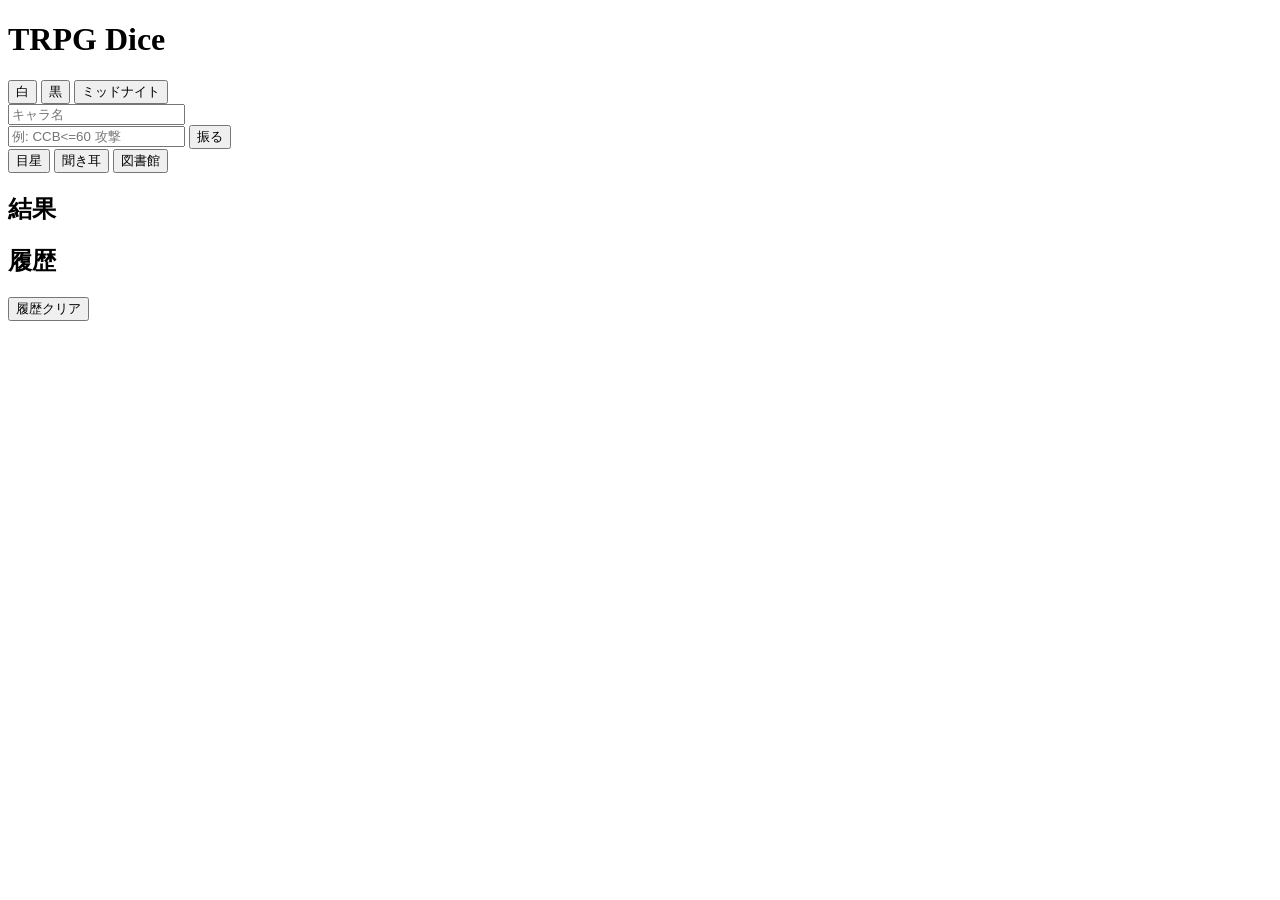
==== index.html @ e3eae95b "Create index.html" ====
<!DOCTYPE html>
<html lang="ja">
<head>
<meta charset="UTF-8">
<title>TRPG Dice</title>
<link rel="stylesheet" href="style.css">
</head>

<body class="theme-dark">

<h1>TRPG Dice</h1>

<div class="themeButtons">

<button onclick="setTheme('theme-light')">白</button>
<button onclick="setTheme('theme-dark')">黒</button>
<button onclick="setTheme('theme-midnight')">ミッドナイト</button>

</div>

<div class="nameBox">

<input id="charName" placeholder="キャラ名">

</div>

<div class="diceBox">

<input id="diceInput" placeholder="例: CCB<=60 攻撃">

<button onclick="roll()">振る</button>

</div>

<div class="skillButtons">

<button onclick="quick('CCB<=70')">目星</button>
<button onclick="quick('CCB<=60')">聞き耳</button>
<button onclick="quick('CCB<=50')">図書館</button>

</div>

<h2>結果</h2>

<div id="result"></div>

<h2>履歴</h2>

<button onclick="clearHistory()">履歴クリア</button>

<div id="history"></div>

<script>

function quick(cmd){

document.getElementById("diceInput").value=cmd
roll()

}

function roll(){

let input=document.getElementById("diceInput").value.trim()

if(!input)return

let main=input.split(" ")[0]

let color="blue"
let resultText=""

let dice=Math.floor(Math.random()*100)+1

// CCB

if(main.startsWith("CCB<=")){

let target=parseInt(main.replace("CCB<=",""))

if(dice==1){

color="yellow"
resultText="1 → クリティカル"

}else if(dice>=96){

color="red"
resultText=dice+" → ファンブル"

}else if(dice<=target){

resultText=dice+" → 成功"

}else{

resultText=dice+" → 失敗"

}

}

// RESB

else if(main.startsWith("RESB")){

let nums=main.match(/\((\d+)-(\d+)\)/)

let a=parseInt(nums[1])
let b=parseInt(nums[2])

let target=50+(a-b)*5

let d=Math.floor(Math.random()*100)+1

if(d<=target){

resultText=d+" → 成功"

}else{

resultText=d+" → 失敗"

}

}

// 1B100

else if(main=="1B100"){

let d=Math.floor(Math.random()*100)+1

resultText=d

}

// XdY

else if(main.includes("d")){

let parts=main.split("d")

let count=parseInt(parts[0])
let sides=parseInt(parts[1])

let total=0
let detail=[]

for(let i=0;i<count;i++){

let r=Math.floor(Math.random()*sides)+1
total+=r
detail.push(r)

}

resultText=total+" ("+detail.join(",")+")"

}

// choice

else if(main.startsWith("choice[")){

let text=main.replace("choice[","").replace("]","")

let arr=text.split(",")

let pick=arr[Math.floor(Math.random()*arr.length)]

resultText=pick

}

showResult(resultText,color,input)

}

function showResult(text,color,cmd){

let name=document.getElementById("charName").value || "PL"

let html="<div class='diceResult "+color+"'>"+text+"</div>"

document.getElementById("result").innerHTML=html

let log="<div class='historyLine'><span class='char'>"+name+"</span> : "+cmd+" → <span class='"+color+"'>"+text+"</span></div>"

document.getElementById("history").innerHTML=log+document.getElementById("history").innerHTML

}

function clearHistory(){

document.getElementById("history").innerHTML=""

}

function setTheme(theme){

document.body.className=theme

}

</script>

</body>
  </html>
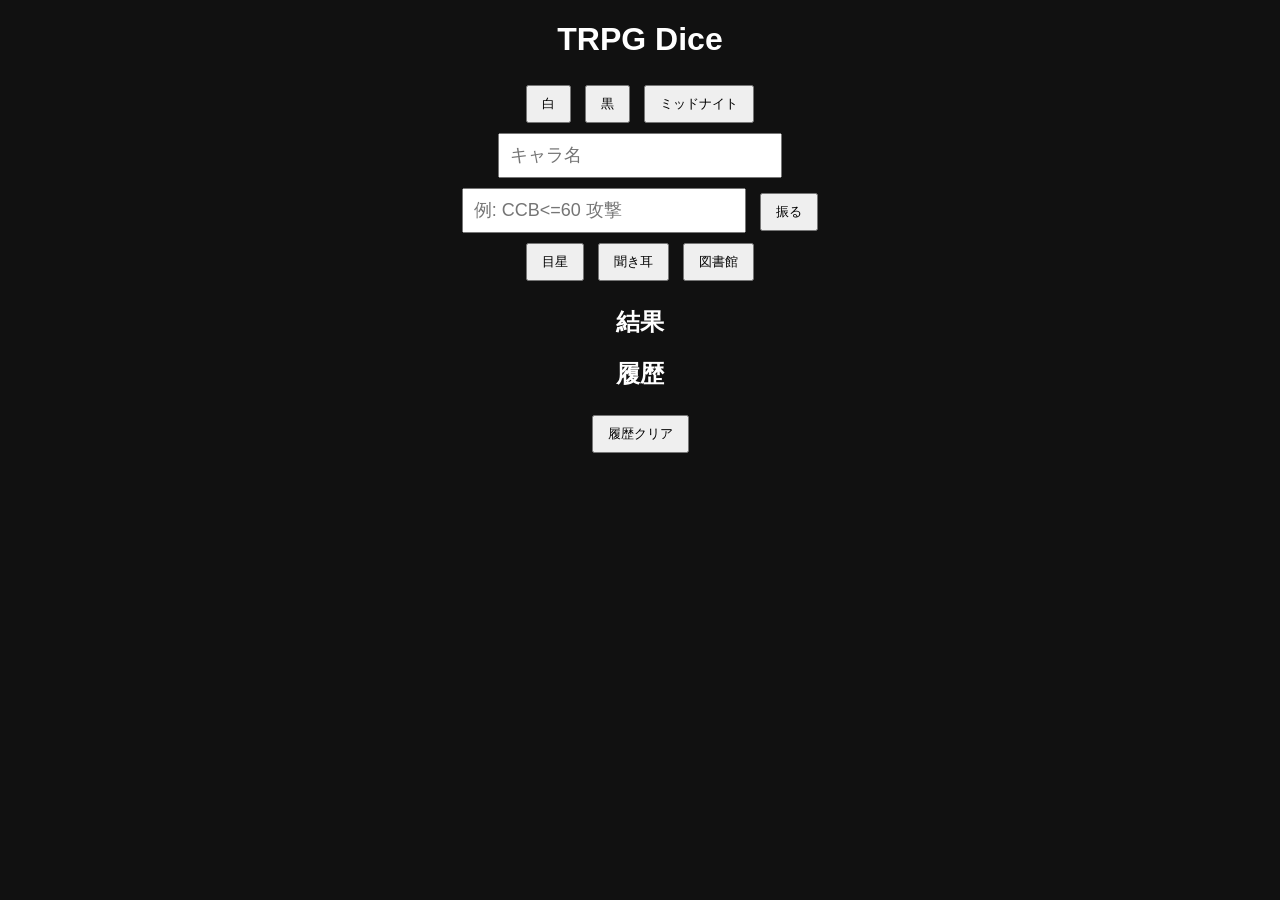
==== commit 7b4f2cde: "Add doctype declaration to index.html" ====
--- a/index.html
+++ b/index.html
@@ -1,4 +1,5 @@
 <!DOCTYPE html>
+
 <html lang="ja">
 <head>
 <meta charset="UTF-8">
--- a/style.css
+++ b/style.css
@@ -0,0 +1,96 @@
+body{
+
+font-family:sans-serif;
+text-align:center;
+transition:0.3s;
+margin:20px;
+
+}
+
+.theme-light{
+
+background:white;
+color:black;
+
+}
+
+.theme-dark{
+
+background:#111;
+color:white;
+
+}
+
+.theme-midnight{
+
+background:#0b0f2a;
+color:#cfd8ff;
+
+}
+
+input{
+
+font-size:18px;
+padding:10px;
+margin:5px;
+width:260px;
+
+}
+
+button{
+
+padding:8px 14px;
+margin:5px;
+cursor:pointer;
+
+}
+
+#result{
+
+font-size:28px;
+margin:20px;
+
+}
+
+.blue{
+
+color:#4da6ff;
+
+}
+
+.yellow{
+
+color:#ffd900;
+
+}
+
+.red{
+
+color:#ff4d4d;
+
+}
+
+.diceResult{
+
+font-weight:bold;
+
+}
+
+.historyLine{
+
+margin:6px;
+font-size:16px;
+
+}
+
+.char{
+
+font-weight:bold;
+color:#ffb3ff;
+text-shadow:
+-1px -1px 0 #000,
+1px -1px 0 #000,
+-1px 1px 0 #000,
+1px 1px 0 #000;
+
+}
